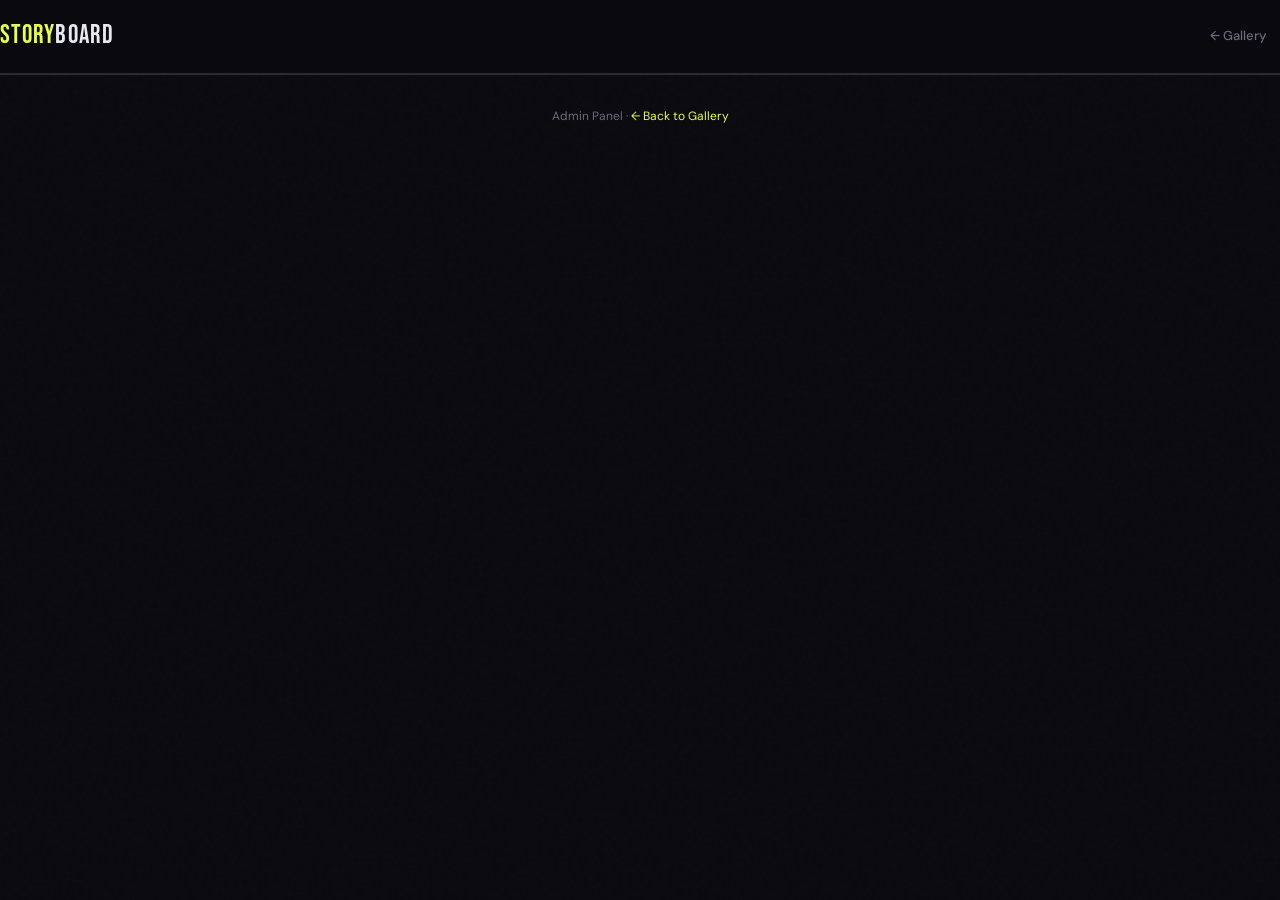
==== admin.html @ 87555fb1 "init" ====
<!DOCTYPE html>
<html lang="en">
<head>
  <meta charset="UTF-8">
  <meta name="viewport" content="width=device-width, initial-scale=1">
  <title>Admin — Storyboard Prompts</title>
  <link rel="stylesheet" href="css/style.css">
</head>
<body class="page">

  <!-- ── Auth screen ── -->
  <div id="auth-screen">
    <div class="auth-box">
      <h2>ADMIN LOGIN</h2>
      <input type="password" id="admin-pw" placeholder="Password" autocomplete="current-password">
      <div id="auth-error"></div>
      <button class="btn-primary" id="btn-login" style="width:100%;padding:11px">Login</button>
    </div>
  </div>

  <!-- ── Header ── -->
  <header class="site-header">
    <div class="container header-inner">
      <a href="index.html" class="logo">STORY<span>BOARD</span></a>
      <nav class="header-nav">
        <a href="index.html">← Gallery</a>
      </nav>
    </div>
  </header>

  <!-- ── Admin panel ── -->
  <div class="container" id="admin-panel">
    <h1 class="admin-title">ADMIN PANEL</h1>

    <div class="admin-grid">

      <!-- Form -->
      <div class="form-card">
        <h2 id="form-title">Add New Prompt</h2>

        <form id="prompt-form">
          <div class="form-group">
            <label>Title *</label>
            <input type="text" id="f-title" placeholder="e.g. Cinematic Samurai Storyboard" required>
          </div>

          <div class="form-group">
            <label>Prompt Text *</label>
            <textarea id="f-prompt" placeholder="Full prompt text…" required></textarea>
          </div>

          <div class="form-group">
            <label>Category *</label>
            <select id="f-category" required>
              <option value="">— Select —</option>
              <option value="comic-storyboard">Comic / Storyboard</option>
              <option value="character-sheet">Character Sheet</option>
              <option value="anime-manga">Anime / Manga</option>
              <option value="cinematic">Cinematic</option>
              <option value="poster-flyer">Poster / Flyer</option>
              <option value="infographic">Infographic</option>
              <option value="other">Other</option>
            </select>
          </div>

          <div class="form-group">
            <label>Author</label>
            <input type="text" id="f-author" placeholder="LeeveoAI">
          </div>

          <div class="form-group">
            <label>Tags (comma separated)</label>
            <input type="text" id="f-tags" placeholder="anime, storyboard, dark fantasy">
          </div>

          <div class="form-group">
            <label>Image — Upload file</label>
            <input type="file" id="f-image" accept="image/*">
            <img id="img-preview" src="" alt="Preview">
          </div>

          <div class="form-group">
            <label>Image — or paste URL</label>
            <input type="url" id="f-image-url" placeholder="https://…">
          </div>

          <button type="submit" id="btn-submit">Save Prompt</button>
        </form>
      </div>

      <!-- List -->
      <div class="list-card">
        <h2 class="list-title">All Prompts</h2>
        <div class="table-wrap">
          <table>
            <thead>
              <tr>
                <th>Title</th>
                <th>Category</th>
                <th>Author</th>
                <th>Date</th>
                <th>Actions</th>
              </tr>
            </thead>
            <tbody id="list-body">
              <tr><td colspan="5">Login to view…</td></tr>
            </tbody>
          </table>
        </div>
      </div>

    </div>
  </div>

  <!-- Toast -->
  <div id="toast"></div>

  <!-- ── Footer ── -->
  <footer class="site-footer">
    <div class="container">
      <p>Admin Panel · <a href="index.html">← Back to Gallery</a></p>
    </div>
  </footer>

  <script src="https://cdn.jsdelivr.net/npm/@supabase/supabase-js@2/dist/umd/supabase.min.js"></script>
  <script src="js/supabase.js"></script>
  <script src="js/admin.js"></script>
</body>
</html>
---- css/style.css ----
/* ============================================================
   STYLE.CSS — Cinematic dark gallery aesthetic
   Font: Bebas Neue (display) + DM Sans (body)
   ============================================================ */

@import url('https://fonts.googleapis.com/css2?family=Bebas+Neue&family=DM+Sans:wght@300;400;500;600&display=swap');

/* ── Variables ───────────────────────────────────────────── */
:root {
  --bg:        #0a0a0f;
  --bg2:       #111118;
  --bg3:       #18181f;
  --border:    #2a2a35;
  --accent:    #e8ff47;
  --accent2:   #ff6b35;
  --text:      #e8e8f0;
  --muted:     #6b6b80;
  --card-bg:   #13131a;
  --radius:    12px;
  --font-head: 'Bebas Neue', sans-serif;
  --font-body: 'DM Sans', sans-serif;
  --glow:      0 0 40px rgba(232,255,71,0.08);
}

/* ── Reset ───────────────────────────────────────────────── */
*, *::before, *::after { box-sizing: border-box; margin: 0; padding: 0; }
html { scroll-behavior: smooth; }
body {
  background: var(--bg);
  color: var(--text);
  font-family: var(--font-body);
  font-size: 15px;
  line-height: 1.6;
  min-height: 100vh;
}
a { color: inherit; text-decoration: none; }
img { max-width: 100%; display: block; }
button { cursor: pointer; font-family: inherit; border: none; }

/* ── Noise texture overlay ───────────────────────────────── */
body::before {
  content: '';
  position: fixed; inset: 0; z-index: 0;
  background-image: url("data:image/svg+xml,%3Csvg viewBox='0 0 200 200' xmlns='http://www.w3.org/2000/svg'%3E%3Cfilter id='n'%3E%3CfeTurbulence type='fractalNoise' baseFrequency='0.9' numOctaves='4' stitchTiles='stitch'/%3E%3C/filter%3E%3Crect width='100%25' height='100%25' filter='url(%23n)' opacity='0.04'/%3E%3C/svg%3E");
  pointer-events: none;
  opacity: 0.4;
}

/* ── Layout wrapper ──────────────────────────────────────── */
.page { position: relative; z-index: 1; }
.container { max-width: 1320px; margin: 0 auto; padding: 0 24px; }

/* ── Header ──────────────────────────────────────────────── */
.site-header {
  border-bottom: 1px solid var(--border);
  background: rgba(10,10,15,0.85);
  backdrop-filter: blur(12px);
  position: sticky; top: 0; z-index: 100;
}
.header-inner {
  display: flex; align-items: center; gap: 24px;
  padding: 16px 0;
}
.logo {
  font-family: var(--font-head);
  font-size: 1.6rem;
  letter-spacing: 0.05em;
  color: var(--accent);
  white-space: nowrap;
}
.logo span { color: var(--text); }
.header-nav { display: flex; gap: 8px; margin-left: auto; }
.header-nav a {
  font-size: 13px; font-weight: 500;
  color: var(--muted);
  padding: 6px 14px;
  border-radius: 6px;
  transition: color 0.2s, background 0.2s;
}
.header-nav a:hover, .header-nav a.active {
  color: var(--text);
  background: var(--bg3);
}

/* ── Hero ────────────────────────────────────────────────── */
.hero {
  padding: 64px 0 40px;
  text-align: center;
  position: relative;
}
.hero::after {
  content: '';
  position: absolute;
  bottom: 0; left: 50%;
  transform: translateX(-50%);
  width: 600px; height: 1px;
  background: linear-gradient(90deg, transparent, var(--border), transparent);
}
.hero-eyebrow {
  font-size: 11px; font-weight: 600;
  letter-spacing: 0.2em; text-transform: uppercase;
  color: var(--accent);
  margin-bottom: 16px;
}
.hero h1 {
  font-family: var(--font-head);
  font-size: clamp(3rem, 6vw, 5.5rem);
  letter-spacing: 0.03em;
  line-height: 1;
  color: var(--text);
  margin-bottom: 12px;
}
.hero h1 em { color: var(--accent); font-style: normal; }
.hero-sub {
  font-size: 15px; color: var(--muted); font-weight: 300;
  max-width: 480px; margin: 0 auto 32px;
}
.count-badge {
  display: inline-flex; align-items: center; gap: 6px;
  background: var(--bg3); border: 1px solid var(--border);
  padding: 6px 14px; border-radius: 999px;
  font-size: 12px; color: var(--muted);
}

/* ── Search ──────────────────────────────────────────────── */
.search-wrap {
  max-width: 560px; margin: 0 auto;
  position: relative;
}
.search-wrap svg {
  position: absolute; left: 16px; top: 50%;
  transform: translateY(-50%);
  color: var(--muted); pointer-events: none;
}
#search {
  width: 100%;
  background: var(--bg2);
  border: 1px solid var(--border);
  border-radius: var(--radius);
  padding: 12px 16px 12px 44px;
  font-family: var(--font-body); font-size: 15px;
  color: var(--text);
  transition: border-color 0.2s, box-shadow 0.2s;
  outline: none;
}
#search:focus {
  border-color: var(--accent);
  box-shadow: 0 0 0 3px rgba(232,255,71,0.08);
}
#search::placeholder { color: var(--muted); }

/* ── Category tabs ───────────────────────────────────────── */
.cat-section { padding: 32px 0 24px; }
.cat-label {
  font-size: 11px; font-weight: 600; letter-spacing: 0.15em;
  text-transform: uppercase; color: var(--muted);
  margin-bottom: 14px;
}
#cat-nav {
  display: flex; flex-wrap: wrap; gap: 8px;
}
.cat-btn {
  background: var(--bg3);
  border: 1px solid var(--border);
  color: var(--muted);
  padding: 7px 16px;
  border-radius: 999px;
  font-size: 13px; font-weight: 500;
  transition: all 0.2s;
}
.cat-btn:hover { color: var(--text); border-color: #444; }
.cat-btn.active {
  background: var(--accent);
  border-color: var(--accent);
  color: #000;
  font-weight: 600;
}

/* ── Toolbar ─────────────────────────────────────────────── */
.toolbar {
  display: flex; align-items: center; justify-content: space-between;
  padding: 16px 0 20px;
  border-top: 1px solid var(--border);
}
.toolbar-count { font-size: 13px; color: var(--muted); }

/* ── Grid ────────────────────────────────────────────────── */
#grid {
  display: grid;
  grid-template-columns: repeat(auto-fill, minmax(300px, 1fr));
  gap: 20px;
  padding-bottom: 60px;
}

/* ── Card ────────────────────────────────────────────────── */
.card {
  background: var(--card-bg);
  border: 1px solid var(--border);
  border-radius: var(--radius);
  overflow: hidden;
  display: flex; flex-direction: column;
  transition: border-color 0.25s, transform 0.25s, box-shadow 0.25s;
  animation: fadeUp 0.4s ease both;
}
@keyframes fadeUp {
  from { opacity: 0; transform: translateY(16px); }
  to   { opacity: 1; transform: translateY(0); }
}
.card:hover {
  border-color: #3a3a50;
  transform: translateY(-3px);
  box-shadow: 0 12px 40px rgba(0,0,0,0.5), var(--glow);
}

.card-img {
  aspect-ratio: 16/9;
  overflow: hidden;
  background: var(--bg3);
}
.card-img img {
  width: 100%; height: 100%;
  object-fit: cover;
  transition: transform 0.4s ease;
}
.card:hover .card-img img { transform: scale(1.04); }
.card-img.no-img {
  display: flex; align-items: center; justify-content: center;
}
.card-img.no-img span {
  font-family: var(--font-head);
  font-size: 1.1rem;
  letter-spacing: 0.1em;
  color: var(--muted);
}

.card-body {
  padding: 16px 18px 18px;
  display: flex; flex-direction: column; flex: 1;
}
.card-meta {
  display: flex; align-items: center; gap: 10px;
  margin-bottom: 8px;
}
.card-cat {
  font-size: 10px; font-weight: 700;
  letter-spacing: 0.12em; text-transform: uppercase;
  color: var(--accent); background: rgba(232,255,71,0.08);
  padding: 2px 8px; border-radius: 4px;
}
.card-date { font-size: 11px; color: var(--muted); margin-left: auto; }
.card-title {
  font-family: var(--font-head);
  font-size: 1.25rem; letter-spacing: 0.04em;
  line-height: 1.2; margin-bottom: 8px;
  color: var(--text);
}
.card-excerpt {
  font-size: 13px; color: var(--muted); line-height: 1.5;
  flex: 1; margin-bottom: 16px;
}
.card-footer {
  display: flex; gap: 8px; margin-top: auto;
}
.btn-copy, .btn-view {
  display: inline-flex; align-items: center; gap: 6px;
  font-size: 13px; font-weight: 500;
  padding: 8px 14px; border-radius: 8px;
  transition: all 0.2s;
}
.btn-copy {
  background: var(--bg3); border: 1px solid var(--border);
  color: var(--muted);
}
.btn-copy:hover { color: var(--text); border-color: #444; }
.btn-copy.copied { color: var(--accent); border-color: var(--accent); }
.btn-view {
  background: var(--accent); color: #000;
  font-weight: 600; margin-left: auto;
}
.btn-view:hover { background: #d4eb3a; }

/* ── Skeleton cards ──────────────────────────────────────── */
.skeleton-card {
  background: var(--card-bg);
  border: 1px solid var(--border);
  border-radius: var(--radius);
  overflow: hidden;
  animation: pulse 1.4s ease infinite;
}
.skeleton-img { height: 180px; background: var(--bg3); }
.skeleton-body { padding: 16px 18px; }
.skeleton-line {
  height: 12px; background: var(--bg3);
  border-radius: 6px; margin-bottom: 10px;
}
.skeleton-line.w60 { width: 60%; }
.skeleton-line.w80 { width: 80%; }
.skeleton-line.w40 { width: 40%; }
@keyframes pulse {
  0%, 100% { opacity: 1; }
  50% { opacity: 0.5; }
}

/* ── Empty / Error ───────────────────────────────────────── */
.empty, .error-msg {
  grid-column: 1/-1;
  text-align: center; padding: 80px 20px;
  color: var(--muted); font-size: 15px;
}
.empty a, .error-msg a { color: var(--accent); }

/* ── Detail page ─────────────────────────────────────────── */
.detail-back {
  padding: 24px 0 0;
  font-size: 13px; color: var(--muted);
}
.detail-back a { color: var(--muted); }
.detail-back a:hover { color: var(--accent); }

.detail-layout {
  display: grid;
  grid-template-columns: 1fr 400px;
  gap: 48px;
  padding: 32px 0 80px;
  align-items: start;
}
@media (max-width: 900px) {
  .detail-layout { grid-template-columns: 1fr; }
}

.detail-img-wrap {
  border-radius: var(--radius);
  overflow: hidden;
  border: 1px solid var(--border);
  background: var(--bg3);
  min-height: 200px;
  display: flex; align-items: center; justify-content: center;
}
.detail-img-wrap img { width: 100%; height: auto; }

#detail-img { display: none; }

.detail-meta {
  display: flex; align-items: center; gap: 10px;
  margin-bottom: 16px;
}
.detail-cat {
  font-size: 11px; font-weight: 700; letter-spacing: 0.12em;
  text-transform: uppercase; color: var(--accent);
  background: rgba(232,255,71,0.08);
  padding: 3px 10px; border-radius: 4px;
}
.detail-date { font-size: 12px; color: var(--muted); }

.detail-title {
  font-family: var(--font-head);
  font-size: clamp(2rem, 4vw, 3rem);
  letter-spacing: 0.04em; line-height: 1.1;
  margin-bottom: 8px;
}
.detail-author { font-size: 13px; color: var(--muted); margin-bottom: 24px; }
.detail-author span { color: var(--text); font-weight: 500; }

.detail-prompt-box {
  background: var(--bg2);
  border: 1px solid var(--border);
  border-radius: var(--radius);
  padding: 20px;
  font-size: 14px; line-height: 1.7;
  color: var(--text);
  white-space: pre-wrap;
  margin-bottom: 20px;
  max-height: 400px; overflow-y: auto;
}
.detail-prompt-box::-webkit-scrollbar { width: 4px; }
.detail-prompt-box::-webkit-scrollbar-track { background: transparent; }
.detail-prompt-box::-webkit-scrollbar-thumb { background: var(--border); border-radius: 2px; }

#btn-copy-full {
  width: 100%;
  background: var(--accent); color: #000;
  font-weight: 700; font-size: 14px;
  padding: 14px;
  border-radius: var(--radius);
  letter-spacing: 0.06em;
  transition: background 0.2s, transform 0.1s;
}
#btn-copy-full:hover { background: #d4eb3a; }
#btn-copy-full:active { transform: scale(0.98); }
#btn-copy-full.copied { background: #4ade80; }

.detail-tags {
  display: flex; flex-wrap: wrap; gap: 6px;
  margin-top: 20px;
}
.tag {
  font-size: 11px; color: var(--muted);
  background: var(--bg3); border: 1px solid var(--border);
  padding: 3px 10px; border-radius: 999px;
}

/* Related */
#related-section { display: none; padding-bottom: 80px; }
.related-label {
  font-family: var(--font-head);
  font-size: 1.5rem; letter-spacing: 0.05em;
  margin-bottom: 20px;
  border-top: 1px solid var(--border);
  padding-top: 40px;
}
#related-grid {
  display: grid;
  grid-template-columns: repeat(auto-fill, minmax(200px, 1fr));
  gap: 16px;
}
.related-card {
  display: block;
  background: var(--card-bg);
  border: 1px solid var(--border);
  border-radius: var(--radius);
  overflow: hidden;
  transition: border-color 0.2s, transform 0.2s;
}
.related-card:hover { border-color: #444; transform: translateY(-2px); }
.related-card img { width: 100%; aspect-ratio: 4/3; object-fit: cover; }
.related-no-img { height: 100px; background: var(--bg3); }
.related-card span {
  display: block; padding: 10px 12px;
  font-size: 12px; font-weight: 500;
  color: var(--muted);
}

/* ── Admin panel ─────────────────────────────────────────── */
#auth-screen {
  display: none;
  position: fixed; inset: 0; z-index: 999;
  background: var(--bg);
  align-items: center; justify-content: center;
  flex-direction: column; gap: 16px;
}
.auth-box {
  background: var(--card-bg);
  border: 1px solid var(--border);
  border-radius: var(--radius);
  padding: 40px;
  text-align: center;
  width: 320px;
}
.auth-box h2 {
  font-family: var(--font-head);
  font-size: 1.8rem; letter-spacing: 0.05em;
  margin-bottom: 24px;
}
.auth-box input {
  width: 100%; padding: 10px 14px;
  background: var(--bg2); border: 1px solid var(--border);
  color: var(--text); border-radius: 8px;
  font-family: inherit; font-size: 14px;
  margin-bottom: 12px; outline: none;
}
.auth-box input:focus { border-color: var(--accent); }
#auth-error { font-size: 12px; color: #f87171; min-height: 16px; margin-bottom: 8px; }

#admin-panel { display: none; padding: 40px 0 80px; }
.admin-title {
  font-family: var(--font-head);
  font-size: 2.5rem; letter-spacing: 0.05em;
  margin-bottom: 40px;
}
.admin-grid {
  display: grid;
  grid-template-columns: 420px 1fr;
  gap: 40px;
  align-items: start;
}
@media (max-width: 900px) { .admin-grid { grid-template-columns: 1fr; } }

.form-card, .list-card {
  background: var(--card-bg);
  border: 1px solid var(--border);
  border-radius: var(--radius);
  padding: 28px;
}
#form-title, .list-title {
  font-family: var(--font-head);
  font-size: 1.4rem; letter-spacing: 0.05em;
  margin-bottom: 24px;
}

.form-group { margin-bottom: 16px; }
.form-group label {
  display: block; font-size: 12px; font-weight: 600;
  letter-spacing: 0.08em; text-transform: uppercase;
  color: var(--muted); margin-bottom: 6px;
}
.form-group input,
.form-group textarea,
.form-group select {
  width: 100%; padding: 10px 14px;
  background: var(--bg2); border: 1px solid var(--border);
  color: var(--text); border-radius: 8px;
  font-family: inherit; font-size: 14px; outline: none;
  transition: border-color 0.2s;
}
.form-group input:focus,
.form-group textarea:focus,
.form-group select:focus { border-color: var(--accent); }
.form-group textarea { resize: vertical; min-height: 140px; line-height: 1.5; }
.form-group select option { background: var(--bg2); }

#img-preview {
  display: none; width: 100%;
  border-radius: 8px; margin-top: 8px;
  border: 1px solid var(--border);
}

#btn-submit {
  width: 100%;
  background: var(--accent); color: #000;
  font-weight: 700; font-size: 14px;
  padding: 13px; border-radius: var(--radius);
  letter-spacing: 0.08em; text-transform: uppercase;
  transition: background 0.2s;
}
#btn-submit:hover:not(:disabled) { background: #d4eb3a; }
#btn-submit:disabled { opacity: 0.5; cursor: not-allowed; }

/* Table */
.table-wrap { overflow-x: auto; }
table { width: 100%; border-collapse: collapse; font-size: 13px; }
th {
  text-align: left; padding: 10px 12px;
  font-size: 11px; font-weight: 600;
  letter-spacing: 0.1em; text-transform: uppercase;
  color: var(--muted);
  border-bottom: 1px solid var(--border);
}
td { padding: 10px 12px; border-bottom: 1px solid rgba(255,255,255,0.04); }
tr:hover td { background: rgba(255,255,255,0.02); }
.tbl-btn {
  font-size: 11px; font-weight: 600;
  padding: 4px 10px; border-radius: 5px;
  margin-right: 4px;
  transition: all 0.15s;
}
.edit-btn {
  background: rgba(232,255,71,0.1);
  border: 1px solid rgba(232,255,71,0.2);
  color: var(--accent);
}
.edit-btn:hover { background: rgba(232,255,71,0.2); }
.del-btn {
  background: rgba(248,113,113,0.1);
  border: 1px solid rgba(248,113,113,0.2);
  color: #f87171;
}
.del-btn:hover { background: rgba(248,113,113,0.2); }

/* Toast */
#toast {
  position: fixed; bottom: 32px; right: 32px; z-index: 9999;
  background: var(--accent); color: #000;
  font-weight: 700; font-size: 14px;
  padding: 12px 22px; border-radius: 8px;
  transform: translateY(80px); opacity: 0;
  transition: all 0.3s cubic-bezier(0.34,1.56,0.64,1);
}
#toast.show { transform: translateY(0); opacity: 1; }

/* ── Big submit button (reuse) ───────────────────────────── */
.btn-primary {
  background: var(--accent); color: #000;
  font-weight: 700; font-size: 13px;
  padding: 10px 20px; border-radius: 8px;
  letter-spacing: 0.06em;
  transition: background 0.2s;
}
.btn-primary:hover { background: #d4eb3a; }

/* ── Footer ──────────────────────────────────────────────── */
.site-footer {
  border-top: 1px solid var(--border);
  padding: 32px 0;
  text-align: center;
  font-size: 12px; color: var(--muted);
}
.site-footer a { color: var(--accent); }

/* ── Responsive ──────────────────────────────────────────── */
@media (max-width: 600px) {
  #grid { grid-template-columns: 1fr; }
  .hero h1 { font-size: 2.8rem; }
  .header-inner { flex-wrap: wrap; }
}
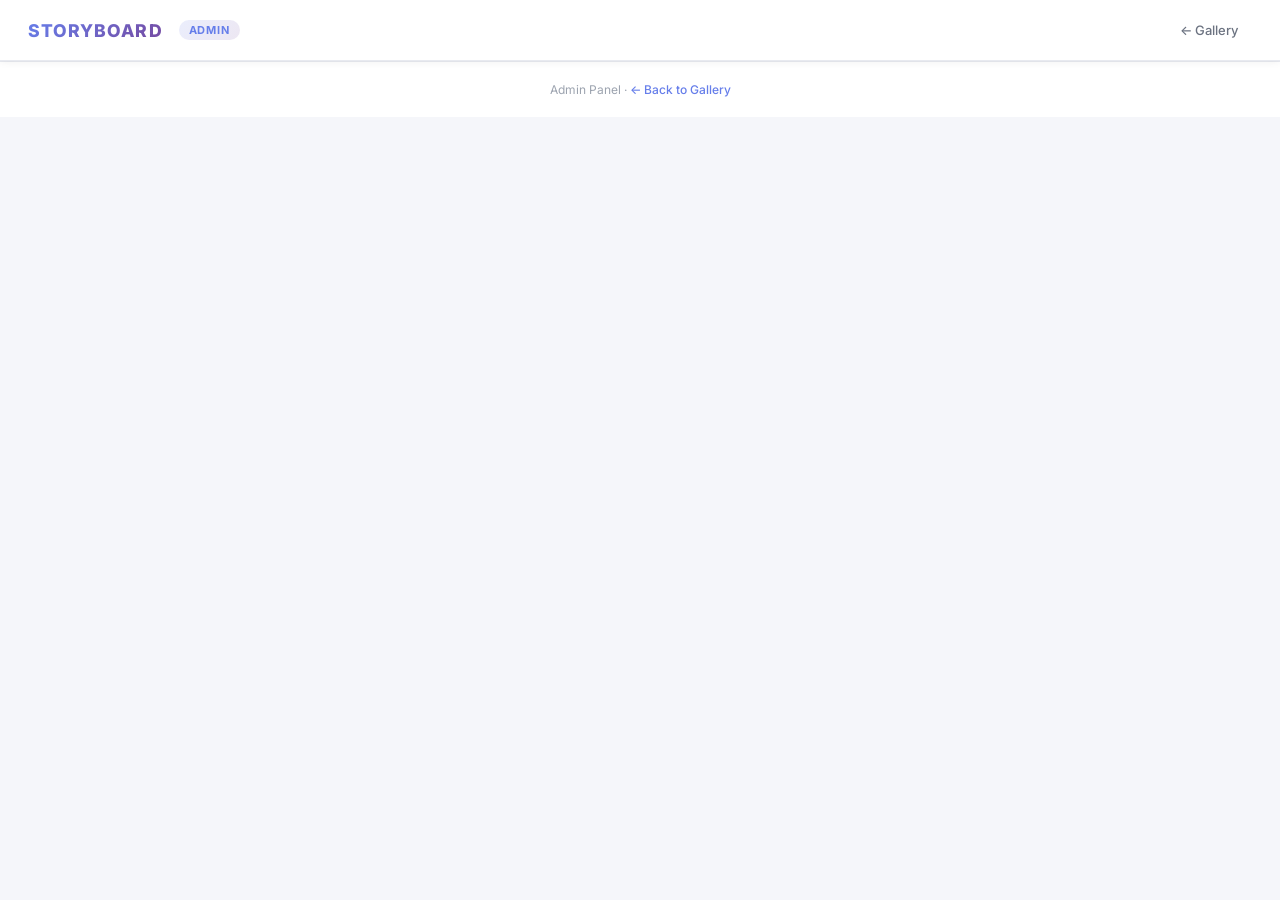
==== commit 75ff6646: "admin: light theme + description field" ====
--- a/admin.html
+++ b/admin.html
@@ -4,24 +4,315 @@
   <meta charset="UTF-8">
   <meta name="viewport" content="width=device-width, initial-scale=1">
   <title>Admin — Storyboard Prompts</title>
-  <link rel="stylesheet" href="css/style.css">
+  <link href="https://fonts.googleapis.com/css2?family=Inter:wght@300;400;500;600;700&display=swap" rel="stylesheet">
+  <style>
+    *, *::before, *::after { box-sizing: border-box; margin: 0; padding: 0; }
+    html { scroll-behavior: smooth; }
+    body {
+      font-family: 'Inter', sans-serif;
+      background: #f5f6fa;
+      color: #1a1a2e;
+      font-size: 14px;
+      min-height: 100vh;
+    }
+    a { text-decoration: none; color: inherit; }
+    button { cursor: pointer; font-family: inherit; border: none; }
+
+    /* ── Auth ── */
+    #auth-screen {
+      display: none;
+      position: fixed; inset: 0; z-index: 999;
+      background: linear-gradient(135deg, #667eea 0%, #764ba2 100%);
+      align-items: center; justify-content: center;
+    }
+    .auth-box {
+      background: #fff;
+      border-radius: 20px;
+      padding: 48px 40px;
+      width: 360px;
+      box-shadow: 0 20px 60px rgba(0,0,0,0.2);
+      text-align: center;
+    }
+    .auth-logo {
+      font-size: 13px; font-weight: 700;
+      letter-spacing: 0.2em; text-transform: uppercase;
+      color: #667eea; margin-bottom: 8px;
+    }
+    .auth-box h2 {
+      font-size: 1.6rem; font-weight: 700;
+      color: #1a1a2e; margin-bottom: 28px;
+    }
+    .auth-box input {
+      width: 100%; padding: 12px 16px;
+      border: 2px solid #e8eaf0;
+      border-radius: 10px;
+      font-family: inherit; font-size: 14px;
+      color: #1a1a2e; margin-bottom: 10px;
+      outline: none; transition: border-color 0.2s;
+    }
+    .auth-box input:focus { border-color: #667eea; }
+    #auth-error { font-size: 12px; color: #ef4444; min-height: 16px; margin-bottom: 12px; }
+    .btn-login {
+      width: 100%; padding: 13px;
+      background: linear-gradient(135deg, #667eea, #764ba2);
+      color: #fff; font-weight: 700; font-size: 14px;
+      border-radius: 10px; letter-spacing: 0.05em;
+      transition: opacity 0.2s, transform 0.1s;
+    }
+    .btn-login:hover { opacity: 0.9; }
+    .btn-login:active { transform: scale(0.98); }
+
+    /* ── Header ── */
+    .site-header {
+      background: #fff;
+      border-bottom: 1px solid #e8eaf0;
+      position: sticky; top: 0; z-index: 100;
+      box-shadow: 0 1px 8px rgba(0,0,0,0.06);
+    }
+    .header-inner {
+      max-width: 1400px; margin: 0 auto;
+      padding: 0 28px;
+      display: flex; align-items: center; gap: 16px;
+      height: 60px;
+    }
+    .logo {
+      font-size: 1.1rem; font-weight: 800;
+      letter-spacing: 0.06em;
+      background: linear-gradient(135deg, #667eea, #764ba2);
+      -webkit-background-clip: text; -webkit-text-fill-color: transparent;
+    }
+    .header-badge {
+      background: linear-gradient(135deg, #667eea22, #764ba222);
+      color: #667eea; font-size: 11px; font-weight: 700;
+      padding: 3px 10px; border-radius: 999px;
+      letter-spacing: 0.08em;
+    }
+    .header-nav { margin-left: auto; display: flex; gap: 8px; }
+    .header-nav a {
+      font-size: 13px; font-weight: 500; color: #6b7280;
+      padding: 6px 14px; border-radius: 8px;
+      transition: background 0.15s, color 0.15s;
+    }
+    .header-nav a:hover { background: #f3f4f6; color: #1a1a2e; }
+
+    /* ── Layout ── */
+    .container { max-width: 1400px; margin: 0 auto; padding: 0 28px; }
+    #admin-panel { display: none; padding: 32px 0 80px; }
+
+    .page-header {
+      display: flex; align-items: center; gap: 16px;
+      margin-bottom: 28px;
+    }
+    .page-title {
+      font-size: 1.5rem; font-weight: 800; color: #1a1a2e;
+    }
+    .page-subtitle { font-size: 13px; color: #9ca3af; margin-top: 2px; }
+
+    .admin-grid {
+      display: grid;
+      grid-template-columns: 440px 1fr;
+      gap: 24px;
+      align-items: start;
+    }
+    @media (max-width: 960px) { .admin-grid { grid-template-columns: 1fr; } }
+
+    /* ── Cards ── */
+    .form-card, .list-card {
+      background: #fff;
+      border-radius: 16px;
+      border: 1px solid #e8eaf0;
+      box-shadow: 0 2px 12px rgba(0,0,0,0.04);
+      overflow: hidden;
+    }
+    .card-header {
+      padding: 20px 24px 16px;
+      border-bottom: 1px solid #f3f4f6;
+      display: flex; align-items: center; gap: 10px;
+    }
+    .card-icon {
+      width: 34px; height: 34px;
+      background: linear-gradient(135deg, #667eea22, #764ba222);
+      border-radius: 8px;
+      display: flex; align-items: center; justify-content: center;
+      font-size: 16px;
+    }
+    .card-title {
+      font-size: 15px; font-weight: 700; color: #1a1a2e;
+    }
+    .card-body { padding: 20px 24px 24px; }
+
+    /* ── Form ── */
+    .form-group { margin-bottom: 16px; }
+    .form-row { display: grid; grid-template-columns: 1fr 1fr; gap: 12px; }
+    label {
+      display: block;
+      font-size: 12px; font-weight: 600;
+      color: #374151; margin-bottom: 6px;
+      letter-spacing: 0.03em;
+    }
+    label .req { color: #ef4444; margin-left: 2px; }
+    input[type=text], input[type=url], textarea, select {
+      width: 100%;
+      padding: 10px 14px;
+      background: #f9fafb;
+      border: 1.5px solid #e5e7eb;
+      border-radius: 10px;
+      font-family: inherit; font-size: 14px;
+      color: #1a1a2e; outline: none;
+      transition: border-color 0.2s, background 0.2s, box-shadow 0.2s;
+    }
+    input[type=text]:focus, input[type=url]:focus,
+    textarea:focus, select:focus {
+      border-color: #667eea;
+      background: #fff;
+      box-shadow: 0 0 0 3px rgba(102,126,234,0.1);
+    }
+    textarea { resize: vertical; min-height: 110px; line-height: 1.6; }
+    select { appearance: none; cursor: pointer; }
+
+    /* File upload */
+    .file-upload-wrap {
+      position: relative;
+      border: 2px dashed #e5e7eb;
+      border-radius: 10px;
+      padding: 20px;
+      text-align: center;
+      cursor: pointer;
+      transition: border-color 0.2s, background 0.2s;
+      background: #f9fafb;
+    }
+    .file-upload-wrap:hover { border-color: #667eea; background: #f5f3ff; }
+    .file-upload-wrap input[type=file] {
+      position: absolute; inset: 0; opacity: 0; cursor: pointer;
+      width: 100%; height: 100%;
+      border: none; background: none; padding: 0;
+    }
+    .file-upload-wrap input[type=file]:focus { box-shadow: none; }
+    .upload-icon { font-size: 24px; margin-bottom: 6px; }
+    .upload-text { font-size: 13px; color: #6b7280; }
+    .upload-text strong { color: #667eea; }
+
+    #img-preview {
+      display: none; width: 100%; border-radius: 10px;
+      margin-top: 10px; border: 1px solid #e5e7eb;
+      max-height: 200px; object-fit: cover;
+    }
+
+    .divider {
+      display: flex; align-items: center; gap: 10px;
+      margin: 4px 0 12px;
+      font-size: 11px; font-weight: 600; color: #9ca3af;
+      letter-spacing: 0.08em;
+    }
+    .divider::before, .divider::after {
+      content: ''; flex: 1; height: 1px; background: #e5e7eb;
+    }
+
+    #btn-submit {
+      width: 100%; padding: 13px;
+      background: linear-gradient(135deg, #667eea, #764ba2);
+      color: #fff; font-weight: 700; font-size: 14px;
+      border-radius: 10px; letter-spacing: 0.04em;
+      transition: opacity 0.2s, transform 0.1s;
+      margin-top: 4px;
+    }
+    #btn-submit:hover:not(:disabled) { opacity: 0.9; }
+    #btn-submit:active:not(:disabled) { transform: scale(0.99); }
+    #btn-submit:disabled { opacity: 0.5; cursor: not-allowed; }
+
+    /* ── Table ── */
+    .table-wrap { overflow-x: auto; }
+    table { width: 100%; border-collapse: collapse; }
+    thead { background: #f9fafb; }
+    th {
+      text-align: left; padding: 11px 16px;
+      font-size: 11px; font-weight: 700;
+      color: #6b7280; letter-spacing: 0.08em;
+      text-transform: uppercase;
+      border-bottom: 1px solid #f3f4f6;
+      white-space: nowrap;
+    }
+    td {
+      padding: 12px 16px;
+      border-bottom: 1px solid #f9fafb;
+      font-size: 13px; color: #374151;
+      vertical-align: middle;
+    }
+    tr:last-child td { border-bottom: none; }
+    tr:hover td { background: #fafbff; }
+    .td-title { font-weight: 600; color: #1a1a2e; max-width: 200px; }
+    .td-title span { display: block; white-space: nowrap; overflow: hidden; text-overflow: ellipsis; }
+
+    .cat-pill {
+      display: inline-block;
+      font-size: 11px; font-weight: 600;
+      padding: 3px 10px; border-radius: 999px;
+      background: #ede9fe; color: #7c3aed;
+    }
+
+    .tbl-btn {
+      font-size: 11px; font-weight: 600;
+      padding: 5px 12px; border-radius: 6px;
+      margin-right: 4px; transition: all 0.15s;
+    }
+    .edit-btn {
+      background: #eff6ff; border: 1px solid #bfdbfe; color: #2563eb;
+    }
+    .edit-btn:hover { background: #dbeafe; }
+    .del-btn {
+      background: #fef2f2; border: 1px solid #fecaca; color: #dc2626;
+    }
+    .del-btn:hover { background: #fee2e2; }
+
+    .empty-row td {
+      text-align: center; padding: 40px;
+      color: #9ca3af; font-size: 13px;
+    }
+
+    /* ── Toast ── */
+    #toast {
+      position: fixed; bottom: 28px; right: 28px; z-index: 9999;
+      background: #1a1a2e; color: #fff;
+      font-weight: 600; font-size: 13px;
+      padding: 12px 20px; border-radius: 10px;
+      box-shadow: 0 8px 24px rgba(0,0,0,0.15);
+      transform: translateY(80px); opacity: 0;
+      transition: all 0.3s cubic-bezier(0.34,1.56,0.64,1);
+      display: flex; align-items: center; gap: 8px;
+    }
+    #toast.show { transform: translateY(0); opacity: 1; }
+    #toast.success::before { content: '✓'; color: #4ade80; font-weight: 800; }
+    #toast.deleted::before { content: '🗑'; }
+
+    /* ── Footer ── */
+    .site-footer {
+      border-top: 1px solid #e8eaf0;
+      padding: 20px 0;
+      text-align: center;
+      font-size: 12px; color: #9ca3af;
+      background: #fff;
+    }
+    .site-footer a { color: #667eea; font-weight: 500; }
+  </style>
 </head>
-<body class="page">
+<body>
 
   <!-- ── Auth screen ── -->
   <div id="auth-screen">
     <div class="auth-box">
-      <h2>ADMIN LOGIN</h2>
-      <input type="password" id="admin-pw" placeholder="Password" autocomplete="current-password">
+      <p class="auth-logo">Storyboard Prompts</p>
+      <h2>Admin Login</h2>
+      <input type="password" id="admin-pw" placeholder="Enter password" autocomplete="current-password">
       <div id="auth-error"></div>
-      <button class="btn-primary" id="btn-login" style="width:100%;padding:11px">Login</button>
+      <button class="btn-login" id="btn-login">Sign In</button>
     </div>
   </div>
 
   <!-- ── Header ── -->
   <header class="site-header">
-    <div class="container header-inner">
-      <a href="index.html" class="logo">STORY<span>BOARD</span></a>
+    <div class="header-inner">
+      <a href="index.html" class="logo">STORYBOARD</a>
+      <span class="header-badge">ADMIN</span>
       <nav class="header-nav">
         <a href="index.html">← Gallery</a>
       </nav>
@@ -30,67 +321,92 @@
 
   <!-- ── Admin panel ── -->
   <div class="container" id="admin-panel">
-    <h1 class="admin-title">ADMIN PANEL</h1>
+    <div class="page-header">
+      <div>
+        <h1 class="page-title">Prompt Manager</h1>
+        <p class="page-subtitle">Add, edit, or delete prompts from the gallery</p>
+      </div>
+    </div>
 
     <div class="admin-grid">
 
-      <!-- Form -->
+      <!-- ── Form ── -->
       <div class="form-card">
-        <h2 id="form-title">Add New Prompt</h2>
-
-        <form id="prompt-form">
-          <div class="form-group">
-            <label>Title *</label>
-            <input type="text" id="f-title" placeholder="e.g. Cinematic Samurai Storyboard" required>
-          </div>
-
-          <div class="form-group">
-            <label>Prompt Text *</label>
-            <textarea id="f-prompt" placeholder="Full prompt text…" required></textarea>
-          </div>
-
-          <div class="form-group">
-            <label>Category *</label>
-            <select id="f-category" required>
-              <option value="">— Select —</option>
-              <option value="comic-storyboard">Comic / Storyboard</option>
-              <option value="character-sheet">Character Sheet</option>
-              <option value="anime-manga">Anime / Manga</option>
-              <option value="cinematic">Cinematic</option>
-              <option value="poster-flyer">Poster / Flyer</option>
-              <option value="infographic">Infographic</option>
-              <option value="other">Other</option>
-            </select>
-          </div>
-
-          <div class="form-group">
-            <label>Author</label>
-            <input type="text" id="f-author" placeholder="LeeveoAI">
-          </div>
-
-          <div class="form-group">
-            <label>Tags (comma separated)</label>
-            <input type="text" id="f-tags" placeholder="anime, storyboard, dark fantasy">
-          </div>
-
-          <div class="form-group">
-            <label>Image — Upload file</label>
-            <input type="file" id="f-image" accept="image/*">
-            <img id="img-preview" src="" alt="Preview">
-          </div>
-
-          <div class="form-group">
-            <label>Image — or paste URL</label>
-            <input type="url" id="f-image-url" placeholder="https://…">
-          </div>
-
-          <button type="submit" id="btn-submit">Save Prompt</button>
-        </form>
+        <div class="card-header">
+          <div class="card-icon">✏️</div>
+          <h2 class="card-title" id="form-title">Add New Prompt</h2>
+        </div>
+        <div class="card-body">
+          <form id="prompt-form">
+
+            <div class="form-group">
+              <label>Title <span class="req">*</span></label>
+              <input type="text" id="f-title" placeholder="e.g. Cinematic Samurai Storyboard" required>
+            </div>
+
+            <div class="form-group">
+              <label>Description</label>
+              <input type="text" id="f-description" placeholder="Brief description of this prompt…">
+            </div>
+
+            <div class="form-group">
+              <label>Prompt Text <span class="req">*</span></label>
+              <textarea id="f-prompt" placeholder="Full prompt text…" required></textarea>
+            </div>
+
+            <div class="form-row">
+              <div class="form-group">
+                <label>Category <span class="req">*</span></label>
+                <select id="f-category" required>
+                  <option value="">— Select —</option>
+                  <option value="comic-storyboard">Comic / Storyboard</option>
+                  <option value="character-sheet">Character Sheet</option>
+                  <option value="anime-manga">Anime / Manga</option>
+                  <option value="cinematic">Cinematic</option>
+                  <option value="poster-flyer">Poster / Flyer</option>
+                  <option value="infographic">Infographic</option>
+                  <option value="other">Other</option>
+                </select>
+              </div>
+              <div class="form-group">
+                <label>Author</label>
+                <input type="text" id="f-author" placeholder="LeeveoAI">
+              </div>
+            </div>
+
+            <div class="form-group">
+              <label>Tags <span style="color:#9ca3af;font-weight:400">(comma separated)</span></label>
+              <input type="text" id="f-tags" placeholder="anime, storyboard, dark fantasy">
+            </div>
+
+            <div class="form-group">
+              <label>Image</label>
+              <div class="file-upload-wrap">
+                <input type="file" id="f-image" accept="image/*">
+                <div class="upload-icon">🖼️</div>
+                <p class="upload-text"><strong>Click to upload</strong> or drag & drop</p>
+              </div>
+              <img id="img-preview" src="" alt="Preview">
+            </div>
+
+            <div class="divider">OR PASTE URL</div>
+
+            <div class="form-group">
+              <input type="url" id="f-image-url" placeholder="https://…">
+            </div>
+
+            <button type="submit" id="btn-submit">Save Prompt</button>
+
+          </form>
+        </div>
       </div>
 
-      <!-- List -->
+      <!-- ── List ── -->
       <div class="list-card">
-        <h2 class="list-title">All Prompts</h2>
+        <div class="card-header">
+          <div class="card-icon">📋</div>
+          <h2 class="card-title">All Prompts</h2>
+        </div>
         <div class="table-wrap">
           <table>
             <thead>
@@ -103,7 +419,7 @@
               </tr>
             </thead>
             <tbody id="list-body">
-              <tr><td colspan="5">Login to view…</td></tr>
+              <tr class="empty-row"><td colspan="5">Login to view…</td></tr>
             </tbody>
           </table>
         </div>
@@ -117,9 +433,7 @@
 
   <!-- ── Footer ── -->
   <footer class="site-footer">
-    <div class="container">
-      <p>Admin Panel · <a href="index.html">← Back to Gallery</a></p>
-    </div>
+    <p>Admin Panel · <a href="index.html">← Back to Gallery</a></p>
   </footer>
 
   <script src="https://cdn.jsdelivr.net/npm/@supabase/supabase-js@2/dist/umd/supabase.min.js"></script>
